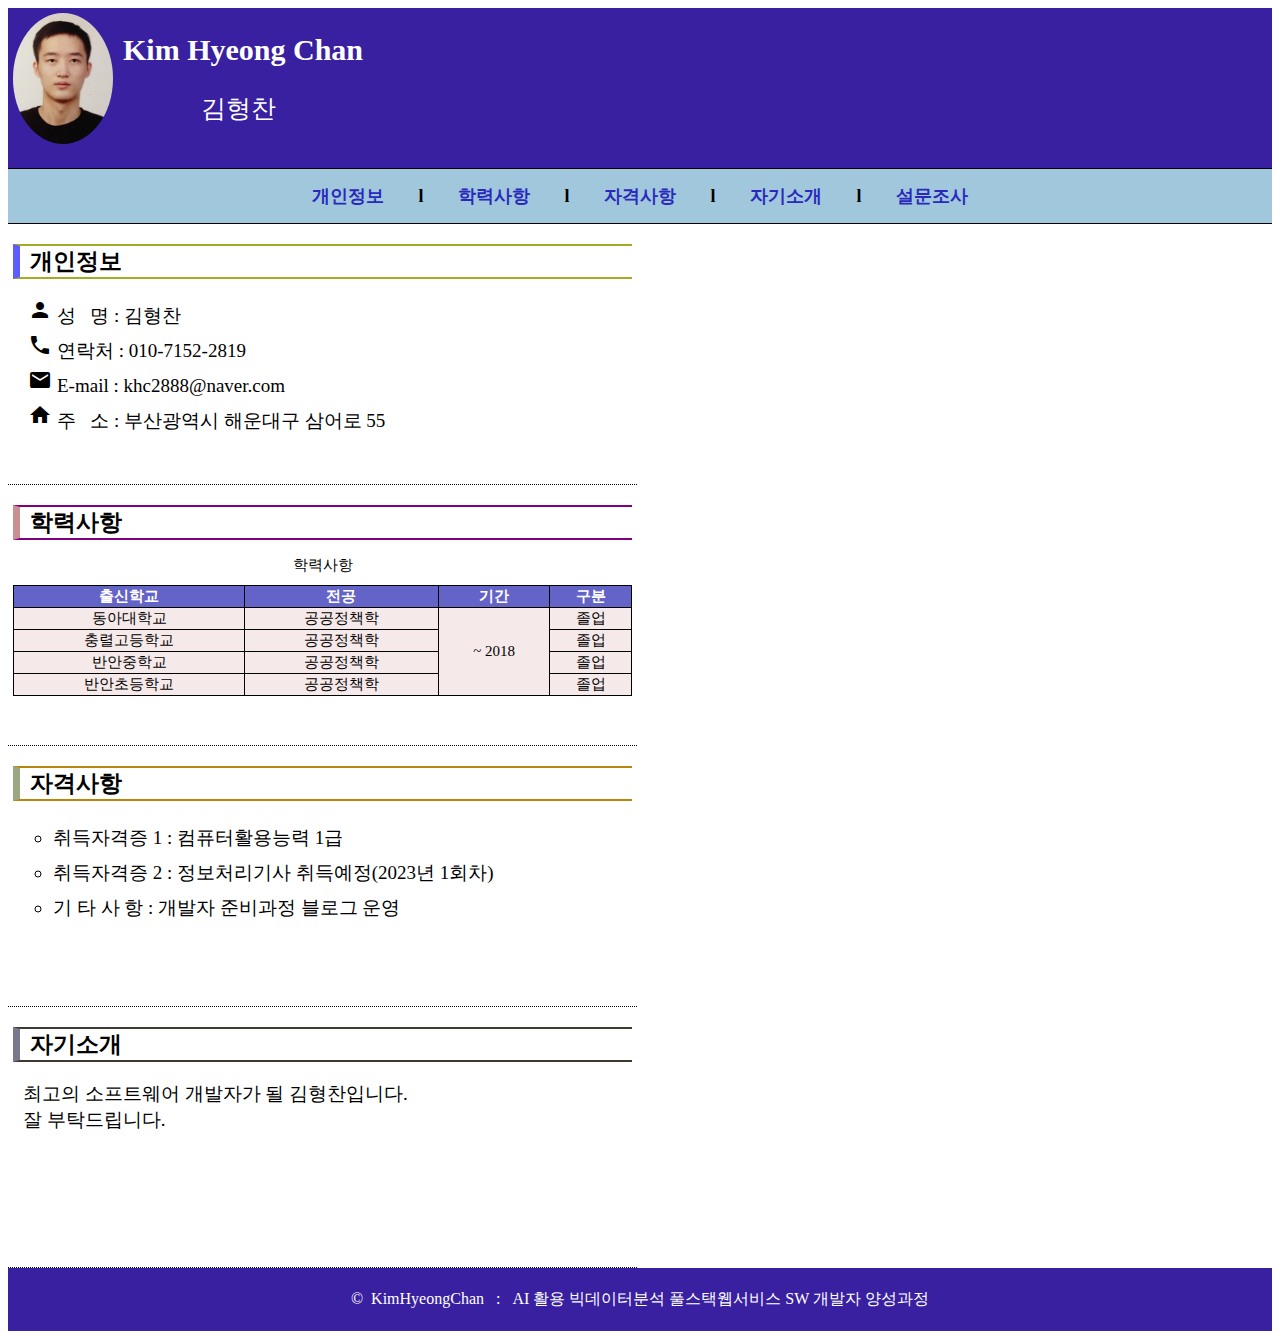
==== index.html @ ef09843a "v1.0" ====
<!DOCTYPE html>
<html lang="ko">
    <head>
        <meta charset="UTF-8">
        <meta http-equiv="X-UA-Compatible" content="IE=edge">
        <meta name="viewport" content="width=device-width, initial-scale=1.0">
        <title>자기소개</title>
        <link href="https://fonts.googleapis.com/icon?family=Material+Icons"
      rel="stylesheet">
        <link href="https://fonts.googleapis.com/icon?family=Material+Icons"
      rel="stylesheet">
        <link href="https://fonts.googleapis.com/icon?family=Material+Icons"
      rel="stylesheet">
        <link href="https://fonts.googleapis.com/icon?family=Material+Icons"
      rel="stylesheet">
        <link href="https://fonts.googleapis.com/icon?family=Material+Icons"
      rel="stylesheet">
        <link rel="stylesheet" type="text/css" href="style.css">
        <style>
            

            section{
                /* float: left; */
                font-size: 19px;
                padding: 5px 5px;
                width: 49%;
                height: 250px;
                border-bottom: 1px dotted black;
          
            }
            section span{
                margin-right: 5px;
            }
            #s4 p{
                padding-left: 10px;
            }
            .c0{
                border-style: none;
                font-size: 30px;
                
            }
            .c1{
                border-color: rgb(163, 172, 37) rgba(0, 0, 255, 0.637);
                
            }
            .c2{
                
                border-color: purple rgba(175, 85, 85, 0.658);
            }
            .c3{
                
                border-color: darkgoldenrod rgba(85, 107, 47, 0.596);
            }
            .c4{
                
                border-color: rgb(63, 57, 47) rgba(16, 16, 54, 0.562);
            }
            #s1 ol{
                list-style-type: none;
                padding-left: 15px;
            }                             /*앞에 구분기호 사라짐*/
            #s2 ul{
                list-style-type: circle;
            }
            #s3 ul{
                list-style-type: circle;
            }
            caption{
                text-align: center;
                margin-bottom: 10px;
            }
            table{
                width: 100%;
                border: solid 1px rgb(51, 38, 38);
                text-align: center;
                font-size: 15px;
                border-collapse: collapse;
                
            }
            td, th{
                border: solid 1px black;
            }

            th{
                background-color: rgba(36, 34, 177, 0.705);
                color: white;
            }
            td{
                background-color: rgba(165, 42, 42, 0.103);
            }
            
       
        </style>
        
    </head>
    <body>
        <!-- 시멘틱 태그 작성 -->
        <!-- 제목 영역-->
        <header>
            <div>
                <img src ="./IMG/photo.jpg" width="100">
            </div>
            <div>
            <h1 class="c0">Kim Hyeong Chan</h1>
            <p>김형찬</p>
            </div>
        </header>
        
        <!-- 메뉴 영역 - 네비게이션 영역-->
        <nav>
           <a href="index.html">개인정보</a>
           <span>l</span>
           <a href="index.html#s2">학력사항</a> 
           <span>l</span>
           <a href="index.html#s3">자격사항</a> 
           <span>l</span>
           <a href="index.html#s4">자기소개</a> 
           <span>l</span>
           <a href="survey.html">설문조사</a> 

        </nav>

        <!-- 내용 영역-->
        <section id = "s1">
        
    
            <h1 class="c1">개인정보</h1>
            
                
        <!-- 개인정보 내용 영역 -->
            <div>
            <ol>
                <li><span class="material-icons">
                    person
                    </span>성&nbsp;&nbsp;&nbsp;명 : 김형찬</li>
                    <li><span class="material-icons">
                    call
                    </span>연락처 : 010-7152-2819</li>
                    <li><span class="material-icons">
                    email
                    </span>E-mail : khc2888@naver.com</li>
                    <li><span class="material-icons">
                    home
                    </span>주&nbsp;&nbsp;&nbsp;소 : 부산광역시 해운대구 삼어로 55</li>
            </ol>
            </div>
        </section>
        <!-- 학력사항 내용 영역 -->
        <section id = "s2">
            <div>
                <h1 class="c2">학력사항</h1>
                
                <table>
                    <caption>학력사항</caption>
                    <thead>
                        <tr>
                            
                            <th>출신학교</th>
                            <th>전공</th>
                            <th>기간</th>
                            <th>구분</th>
                        </tr>
                    </thead>
                    <tbody>
                        
                        <tr>
                            <td>동아대학교</td>
                            <td>공공정책학</td>
                            <td rowspan="4">~ 2018</td>
                            <td>졸업</td>
                        </tr>
                        <tr>
                            <td>충렬고등학교</td>
                            <td>공공정책학</td>
                            
                            <td>졸업</td>
                        </tr>
                        <tr>
                            <td>반안중학교</td>
                            <td>공공정책학</td>
                            
                            <td>졸업</td>
                        </tr>
                        <tr>
                            <td>반안초등학교</td>
                            <td>공공정책학</td>
                            
                            <td>졸업</td>
                        </tr>
                    </tbody>
                </table>
 
            </div>
        </section>
        <!-- 자격사항 내용 영역 -->
        <section id = "s3">
            <div>
                <h1 class="c3">자격사항</h1>
                <ul>
                    <li>취득자격증 1 : 컴퓨터활용능력 1급</li>
                    <li>취득자격증 2 : 정보처리기사 취득예정(2023년 1회차)</li>
                    <li>기&nbsp;타&nbsp;사&nbsp;항 : 개발자 준비과정 블로그 운영</li>
                </ul>
            </div>
        </section>
        <!-- 자기소개 내용 영역 -->
        <section id = "s4">
            <div>
                <h1 class="c4">자기소개</h1>
                <p>최고의 소프트웨어 개발자가 될 김형찬입니다.<br>잘 부탁드립니다.</p>
            </div>
        </section>
        <!-- 꼬리말 영역 -->
        <footer>
            <p>&copy; &nbsp;KimHyeongChan&nbsp;&nbsp; : &nbsp;&nbsp;AI 활용 빅데이터분석 풀스택웹서비스 SW 개발자 양성과정</p>
        </footer>

        
        
        
    </body>
</html>
---- style.css ----
* {
    font-family: "맑은 고딕";
}
header, footer{
    padding: 5px;
    background-color: rgb(56, 32, 161);
    text-align: center;
    color: white;
}
h1 {
    border-style: solid;
    border-width: 2.5px 7px;
    padding-left: 10px;
    font-size: 23px;
    border-right: none;

}

li {
    line-height: 35px;
}
header{
    height: 150px;        /* 중요*/
  
}
img{
    border-style: none;
    border-radius: 50%;
    
}
header p {
    font-size: 25px;
}

header>div{
    float: left;
    
    
}
.c0{
    border-style: none;
    font-size: 30px;
    
}

nav{
    text-align: center;
    font-size: 18px;
    font-weight: bold;
    background-color: rgba(44, 129, 179, 0.445);
    padding: 15px;
    clear: both;
    border-top: solid 1px black;
    border-bottom: solid 1px black;
    
}
nav>a{
    margin: 0px 30px;              /*간격줬음*/
    padding: 10px 0px;
}   

a:link,a:visited{
    color: rgb(41, 41, 187);
    text-decoration: none;    /*밑줄 없앰*/
}

a:hover, a:active{
    color: brown;
    font-size: 20px;
}

footer{
    clear: both;
    
}
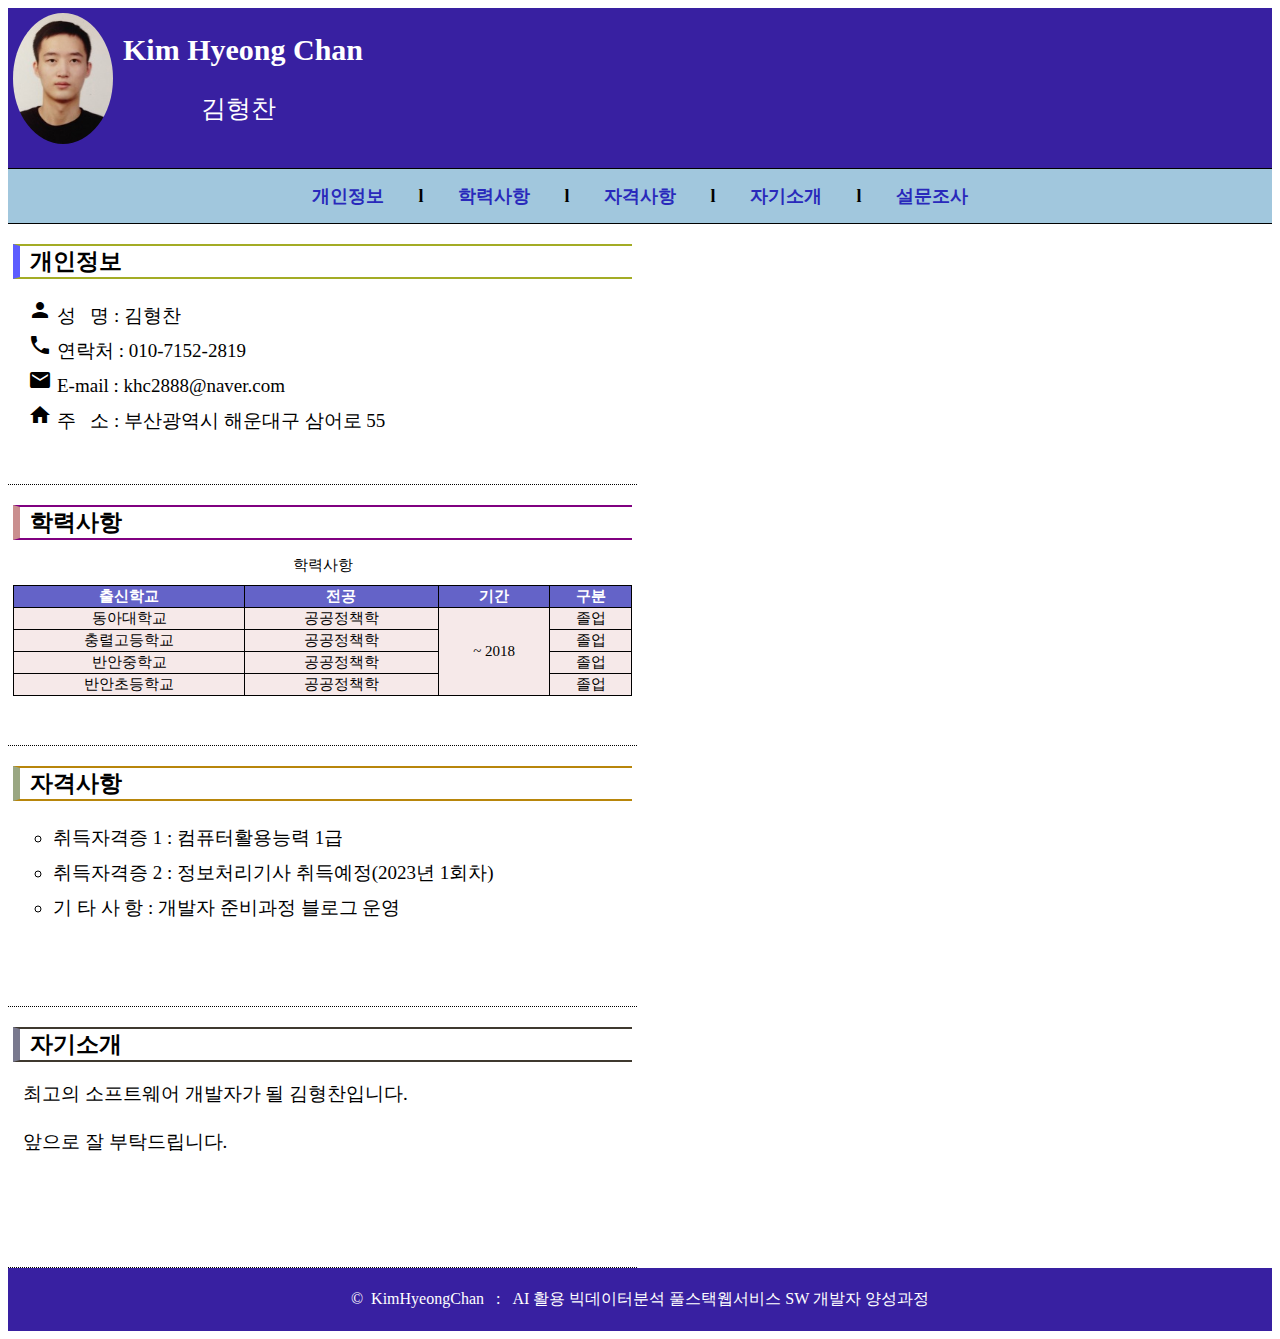
==== commit 32a7cb0d: "v2.0" ====
--- a/index.html
+++ b/index.html
@@ -4,7 +4,7 @@
         <meta charset="UTF-8">
         <meta http-equiv="X-UA-Compatible" content="IE=edge">
         <meta name="viewport" content="width=device-width, initial-scale=1.0">
-        <title>자기소개</title>
+        <title>- Git Hosting</title>
         <link href="https://fonts.googleapis.com/icon?family=Material+Icons"
       rel="stylesheet">
         <link href="https://fonts.googleapis.com/icon?family=Material+Icons"
@@ -207,7 +207,7 @@
         <section id = "s4">
             <div>
                 <h1 class="c4">자기소개</h1>
-                <p>최고의 소프트웨어 개발자가 될 김형찬입니다.<br>잘 부탁드립니다.</p>
+                <p>최고의 소프트웨어 개발자가 될 김형찬입니다.<br><br>앞으로 잘 부탁드립니다.</p>
             </div>
         </section>
         <!-- 꼬리말 영역 -->
